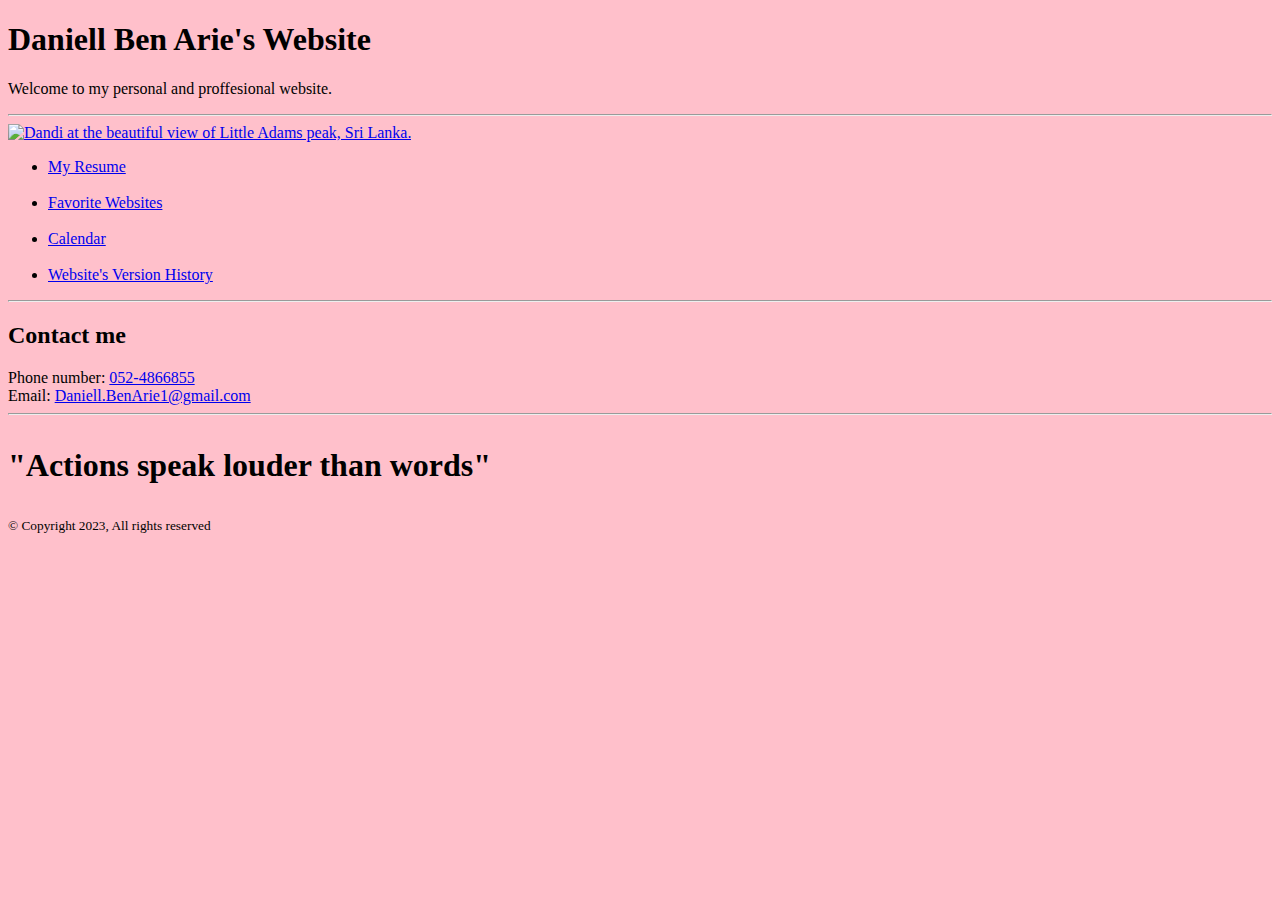
==== Version History Folder/1.0 HTML Only/index.html @ bfe107f4 "Add files via upload" ====
<!DOCTYPE html>
<html lang="en">
<head>
    <meta charset="UTF-8">
    <meta name="viewport" content="width=device-width, initial-scale=1.0">
    <title>Dandi's Site</title>
</head>
<body bgcolor="#FFC0CB">
   <h1>Daniell Ben Arie's Website</h1> 
   <p>Welcome to my personal and proffesional website.</p>
   <hr/>
   <a href="https://goo.gl/maps/FMQgrcPchekbQC2bA" target=”_blank”><img src="./Photos/Dandi's photo.png" style="height: 450px;" alt="Dandi at the beautiful view of Little Adams peak, Sri Lanka." title="Wondering where this was taken? Click here!" /></a>

   <ul>
        <li><a href="./Dandi'sResume.html">My Resume</a></li> <br/>
        <li><a href="./FavoriteWebsites.html">Favorite Websites</a></li> <br/>
        <li><a href="https://calendar.google.com/calendar/" target="_blank">Calendar</a></li> <br/>
        <li><a href="./Version History Folder/VersionHistory.html">Website's Version History</a></li>
   </ul>
   <hr/>
   <h2>Contact me</h2>
   Phone number: <a href="tel:052-4866855">052-4866855</a> <br/>
   Email: <a href="mailto:daniell.benarie1@gmail.com">Daniell.BenArie1@gmail.com </a><br/>
   <hr/>
  <h1><p>"Actions speak louder than words"</p></h1>
   <footer>
    <p><small>&copy; Copyright 2023, All rights reserved</small></p>
    
    </footer>
</body>
</html>
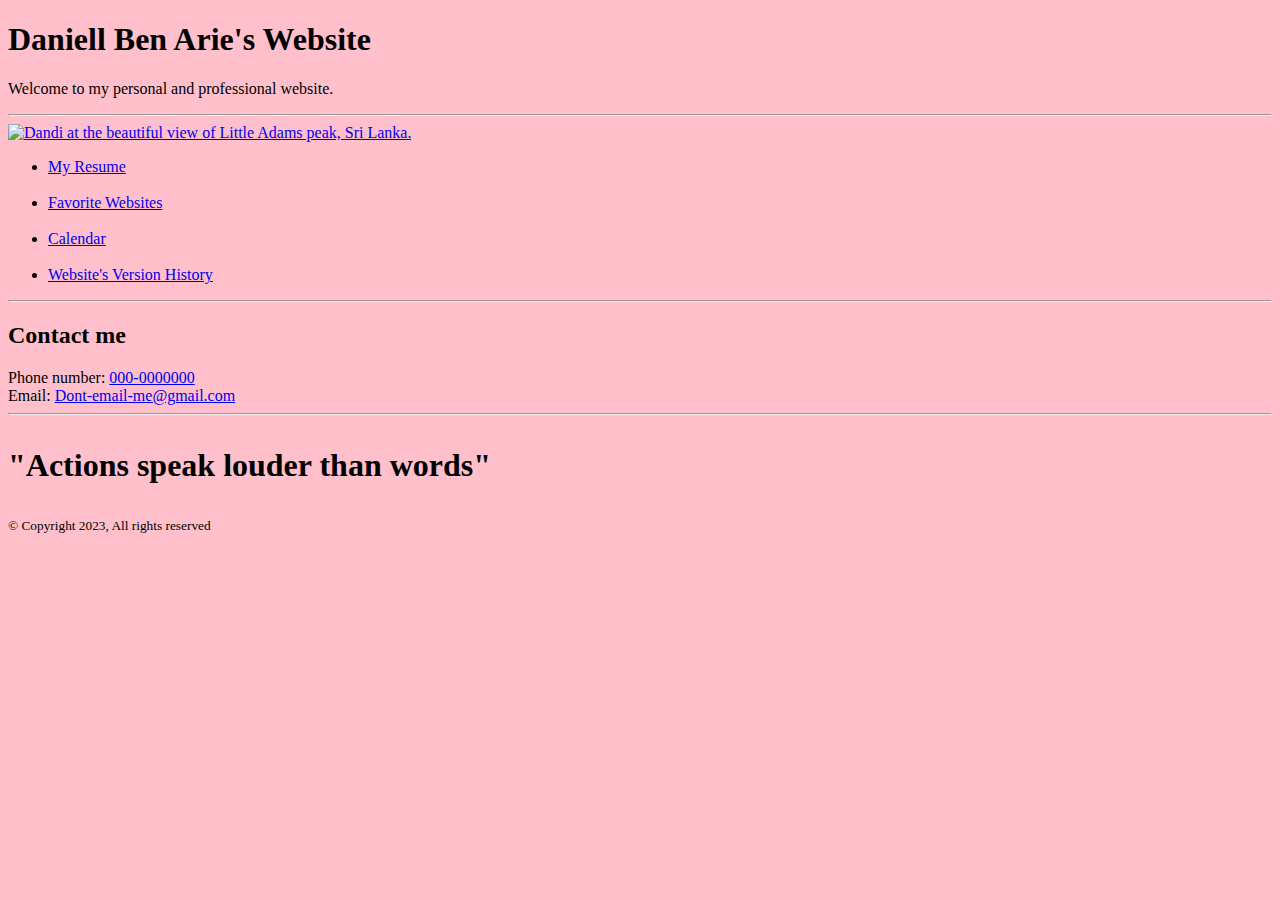
==== commit dc2fc370: "V2 Upload" ====
--- a/Version History Folder/1.0 HTML Only/index.html
+++ b/Version History Folder/1.0 HTML Only/index.html
@@ -7,7 +7,7 @@
 </head>
 <body bgcolor="#FFC0CB">
    <h1>Daniell Ben Arie's Website</h1> 
-   <p>Welcome to my personal and proffesional website.</p>
+   <p>Welcome to my personal and professional website.</p>
    <hr/>
    <a href="https://goo.gl/maps/FMQgrcPchekbQC2bA" target=”_blank”><img src="./Photos/Dandi's photo.png" style="height: 450px;" alt="Dandi at the beautiful view of Little Adams peak, Sri Lanka." title="Wondering where this was taken? Click here!" /></a>
 
@@ -19,8 +19,8 @@
    </ul>
    <hr/>
    <h2>Contact me</h2>
-   Phone number: <a href="tel:052-4866855">052-4866855</a> <br/>
-   Email: <a href="mailto:daniell.benarie1@gmail.com">Daniell.BenArie1@gmail.com </a><br/>
+   Phone number: <a href="tel:000-0000000">000-0000000</a> <br/>
+   Email: <a href="mailto:Dont-email-me@gmail.com">Dont-email-me@gmail.com </a><br/>
    <hr/>
   <h1><p>"Actions speak louder than words"</p></h1>
    <footer>
